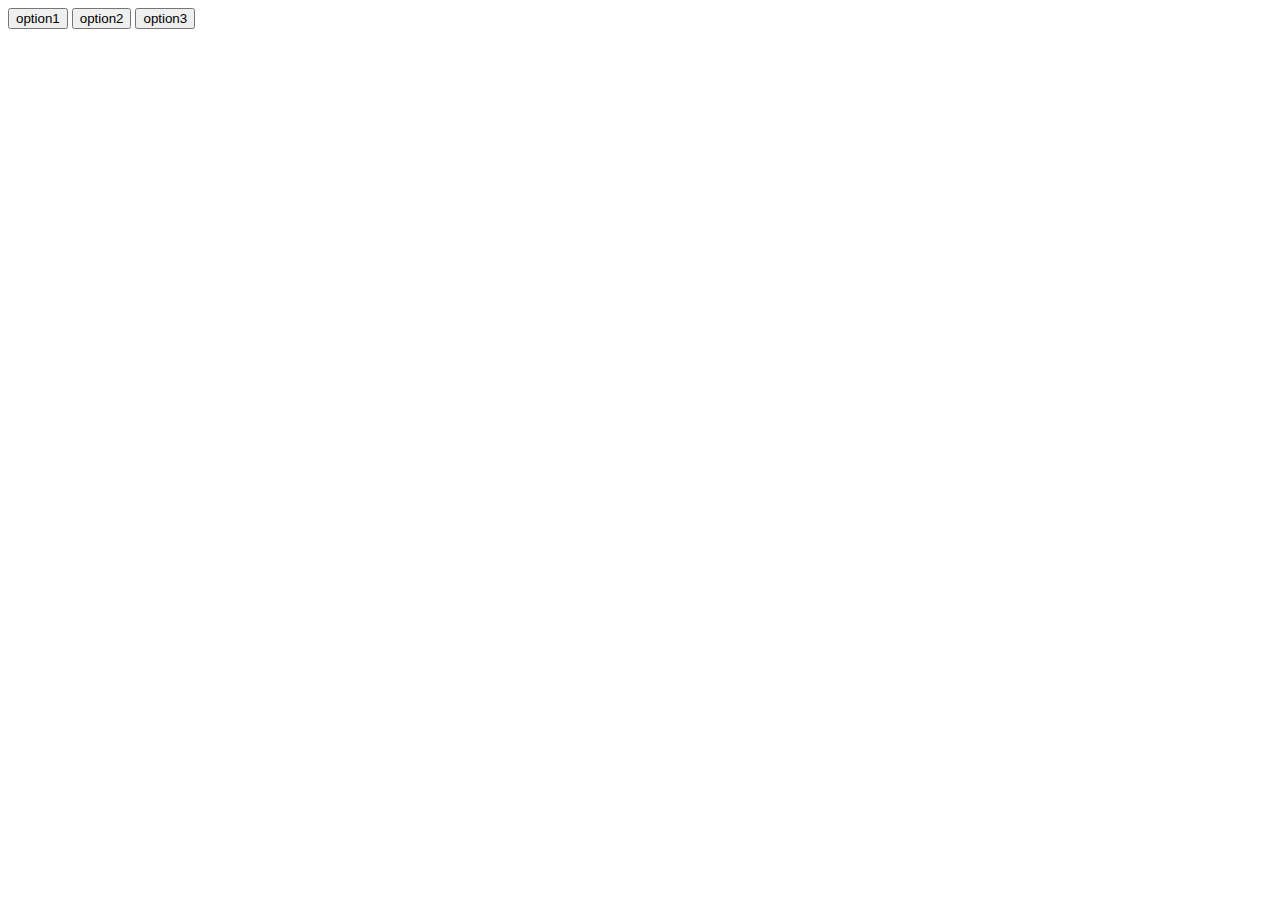
==== game.html @ 4a3eae31 "still carying" ====
<!DOCTYPE html>
<html lang="en">
<head>
    <meta charset="UTF-8">
    <meta http-equiv="X-UA-Compatible" content="IE=edge">
    <meta name="viewport" content="width=device-width, initial-scale=1.0">
    <title>Document</title>
</head>
<body>
    <div id="story"></div>
    <div id="options">
        <button id="option1">option1</button>
        <button id="option2">option2</button>
        <button id="option3">option3</button>
    </div>
</body>
</html>
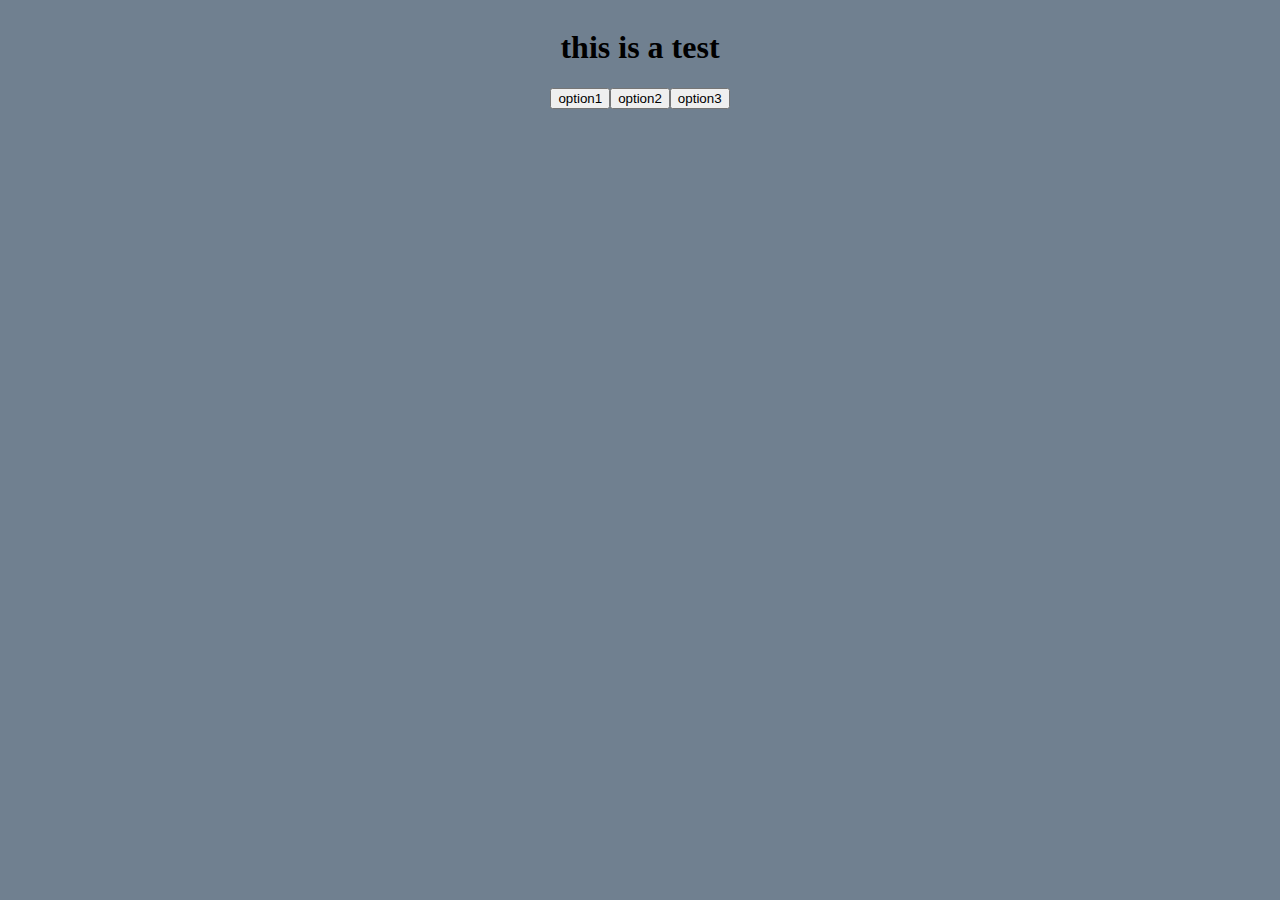
==== commit 2e7dbad3: "still carrying" ====
--- a/game.html
+++ b/game.html
@@ -4,7 +4,8 @@
     <meta charset="UTF-8">
     <meta http-equiv="X-UA-Compatible" content="IE=edge">
     <meta name="viewport" content="width=device-width, initial-scale=1.0">
-    <title>Document</title>
+    <link rel="stylesheet" href="other.css">
+    <title></title>
 </head>
 <body>
     <div id="story"></div>
@@ -14,4 +15,5 @@
         <button id="option3">option3</button>
     </div>
 </body>
+<script src="script.js"></script>
 </html>--- a/other.css
+++ b/other.css
@@ -0,0 +1,11 @@
+#options{
+    display: flex;
+    justify-content: center;
+}
+body{
+    background-color: slategray;
+}
+#story{
+    display:flex;
+    justify-content: center;
+}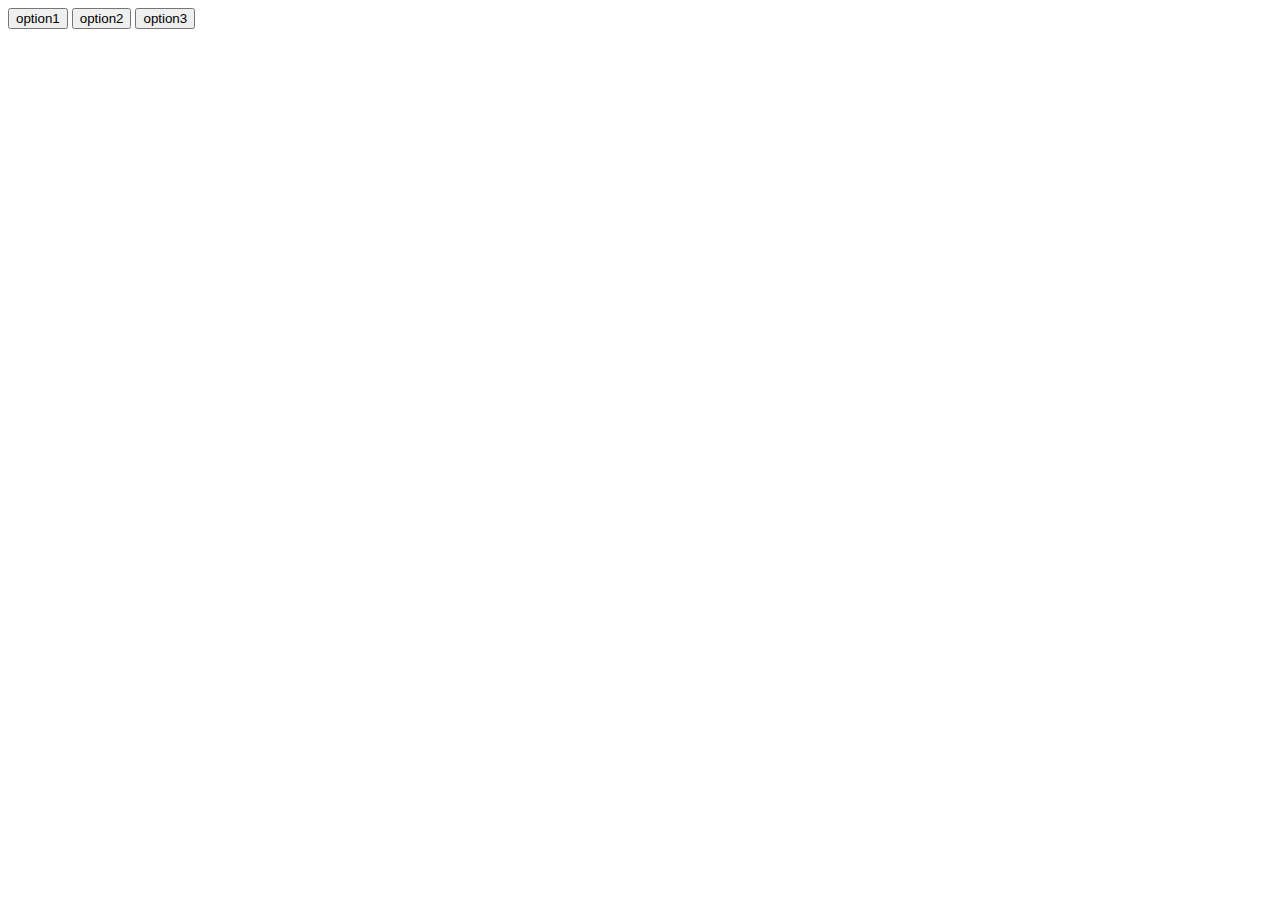
==== commit 6a292a46: "nate" ====
--- a/game.html
+++ b/game.html
@@ -4,8 +4,7 @@
     <meta charset="UTF-8">
     <meta http-equiv="X-UA-Compatible" content="IE=edge">
     <meta name="viewport" content="width=device-width, initial-scale=1.0">
-    <link rel="stylesheet" href="other.css">
-    <title></title>
+    <title>Document</title>
 </head>
 <body>
     <div id="story"></div>
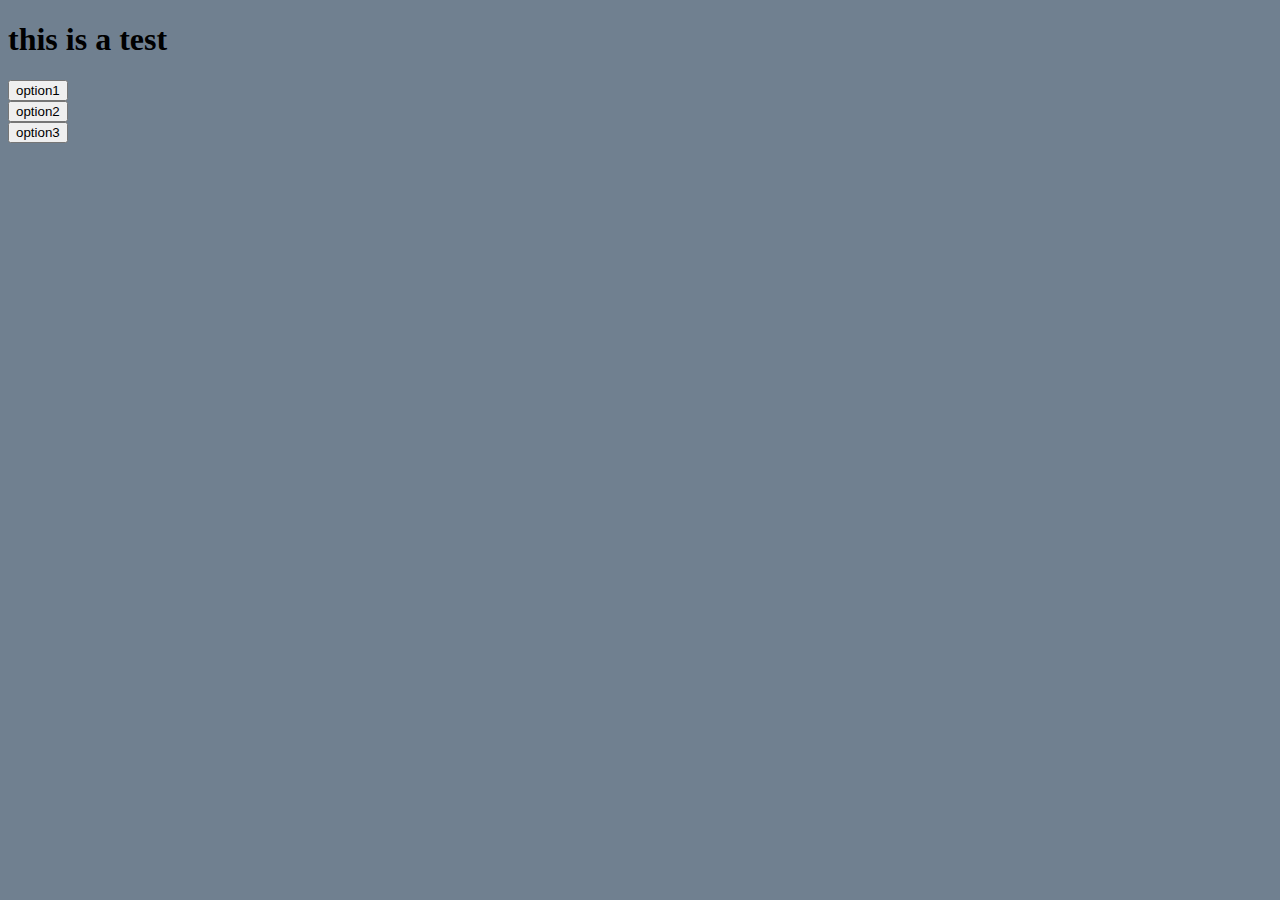
==== commit 0976b0f9: "good luck tyis" ====
--- a/game.html
+++ b/game.html
@@ -4,15 +4,15 @@
     <meta charset="UTF-8">
     <meta http-equiv="X-UA-Compatible" content="IE=edge">
     <meta name="viewport" content="width=device-width, initial-scale=1.0">
-    <title>Document</title>
+    <link rel="stylesheet" href="other.css">
+    <title></title>
 </head>
 <body>
+    <div id="start"></div>
     <div id="story"></div>
-    <div id="options">
-        <button id="option1">option1</button>
-        <button id="option2">option2</button>
-        <button id="option3">option3</button>
-    </div>
+    <div id="option1"> </div>
+    <div id="option2"></div>
+    <div id="option3"></div>
 </body>
 <script src="script.js"></script>
 </html>--- a/other.css
+++ b/other.css
@@ -0,0 +1,11 @@
+#options{
+    display: flex;
+    justify-content: center;
+}
+body{
+    background-color: slategray;
+}
+#story{
+    display:flex;
+    justify-content: center;
+}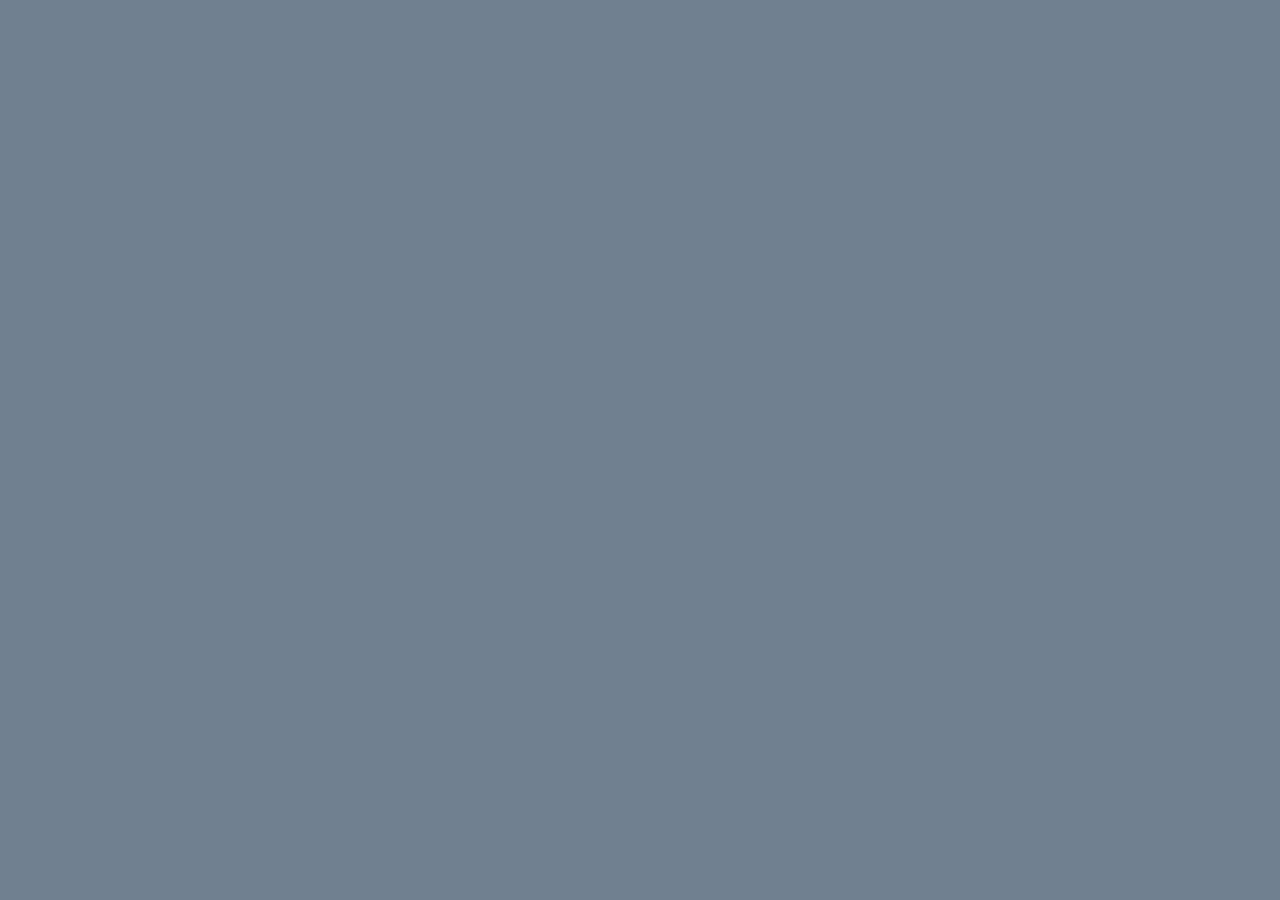
==== commit c3a992a2: "hi" ====
--- a/game.html
+++ b/game.html
@@ -8,11 +8,15 @@
     <title></title>
 </head>
 <body>
-    <div id="start"></div>
-    <div id="story"></div>
-    <div id="option1"> </div>
-    <div id="option2"></div>
-    <div id="option3"></div>
+    <!-- <div id="story"></div>
+    
+        <button id="option1">option1</button>
+        <button onclick="run2()">option2</button>
+        <button onclick="run3()">option3</button>
+        
+
+        <button id="readTheInput" /> -->
+    
 </body>
 <script src="script.js"></script>
 </html>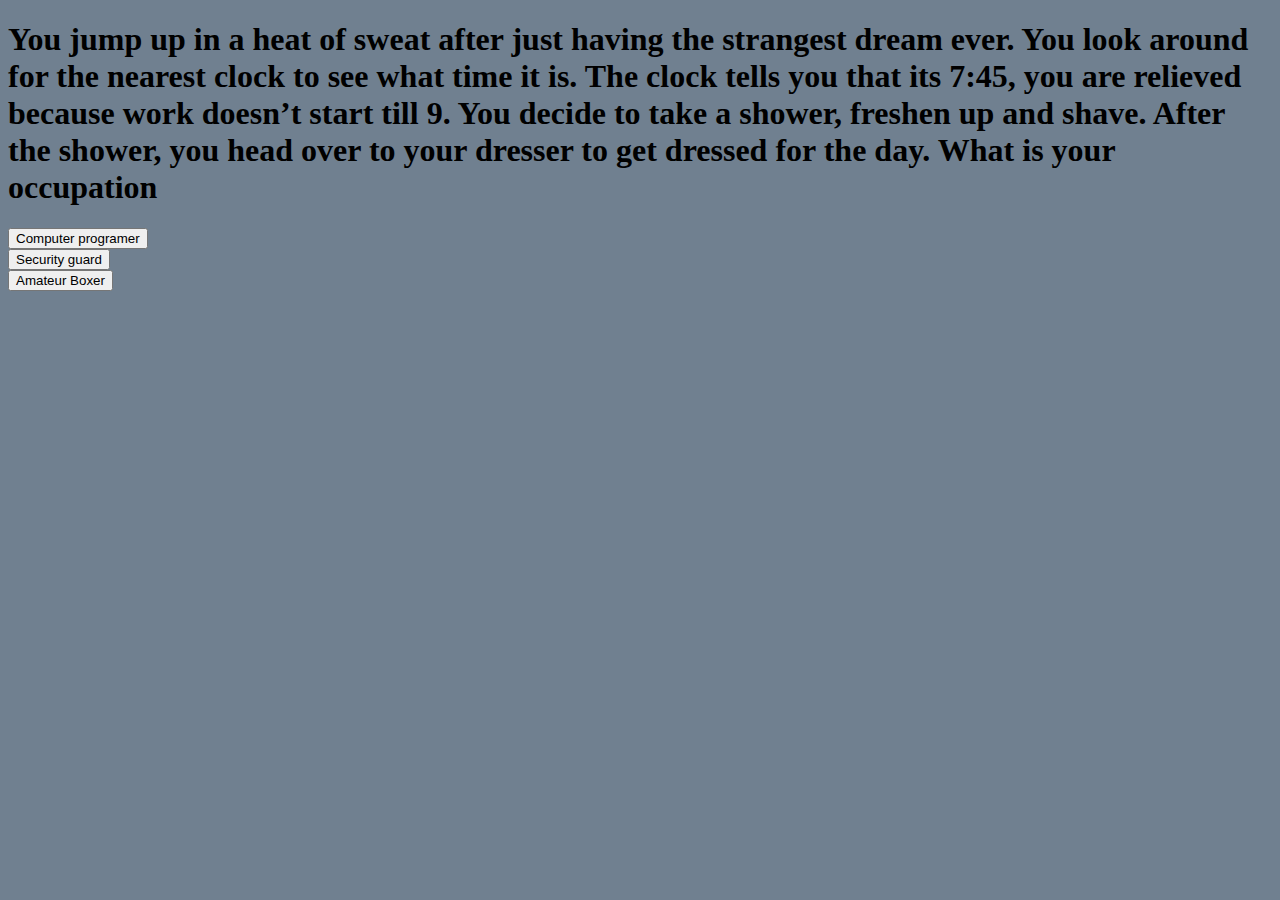
==== commit d6ac5101: "yes" ====
--- a/game.html
+++ b/game.html
@@ -8,15 +8,12 @@
     <title></title>
 </head>
 <body>
-    <!-- <div id="story"></div>
-    
-        <button id="option1">option1</button>
-        <button onclick="run2()">option2</button>
-        <button onclick="run3()">option3</button>
-        
 
-        <button id="readTheInput" /> -->
-    
+    <div id="start"></div>
+    <div id="story"></div>
+    <div id="option1"> </div>
+    <div id="option2"></div>
+    <div id="option3"></div>
 </body>
 <script src="script.js"></script>
 </html>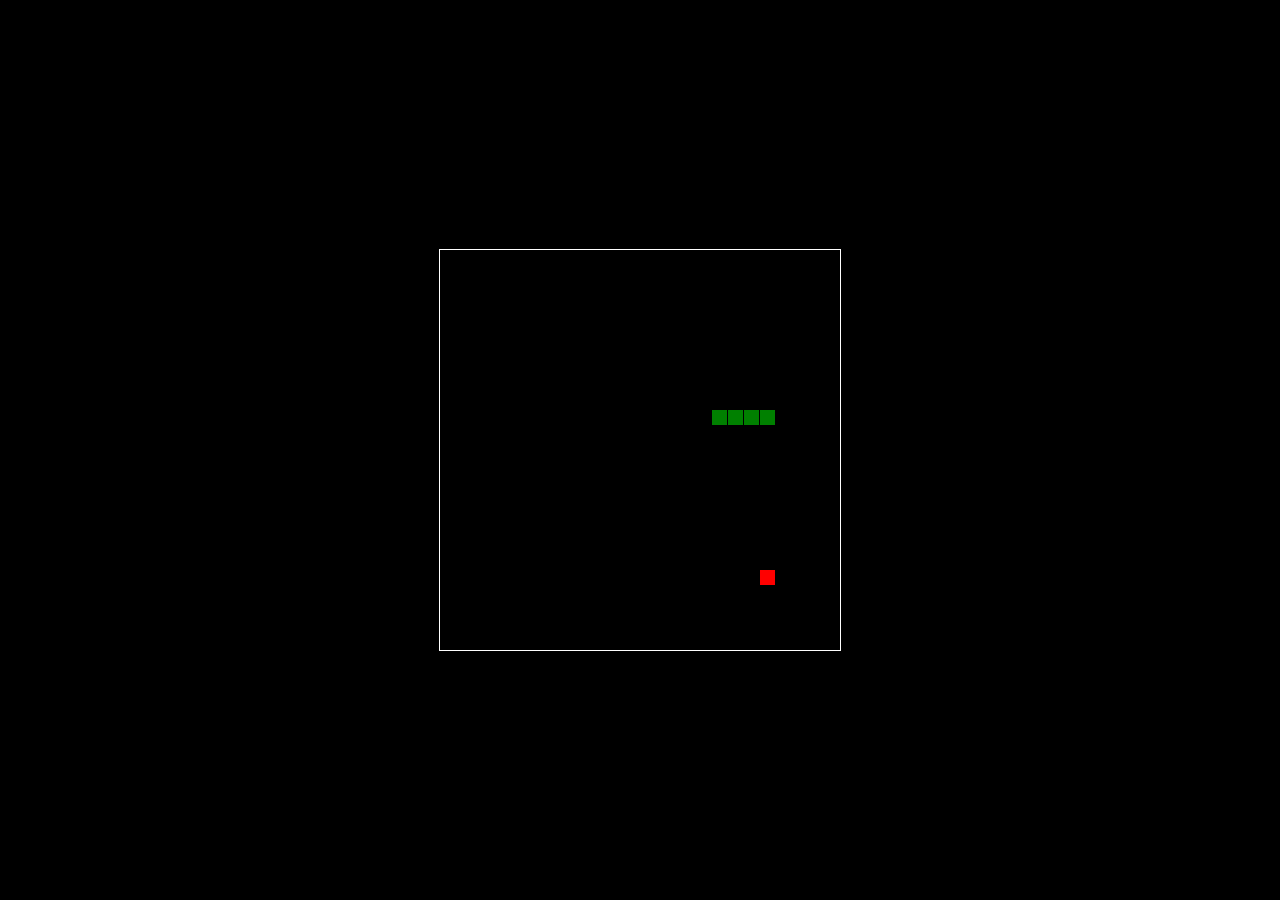
==== commit b1a84bbc: "yes" ====
--- a/game.html
+++ b/game.html
@@ -9,11 +9,12 @@
 </head>
 <body>
 
-    <div id="start"></div>
+    <!-- <div id="start"></div>
     <div id="story"></div>
     <div id="option1"> </div>
     <div id="option2"></div>
-    <div id="option3"></div>
+    <div id="option3"></div> -->
+    <canvas width="400" height="400" id="game"></canvas>
 </body>
 <script src="script.js"></script>
 </html>--- a/other.css
+++ b/other.css
@@ -1,11 +1,16 @@
-#options{
+
+
+html, body {
+    height: 100%;
+    margin: 0;
+  }
+
+  body {
+    background: black;
     display: flex;
+    align-items: center;
     justify-content: center;
-}
-body{
-    background-color: slategray;
-}
-#story{
-    display:flex;
-    justify-content: center;
-}+  }
+  canvas {
+    border: 1px solid white;
+  }